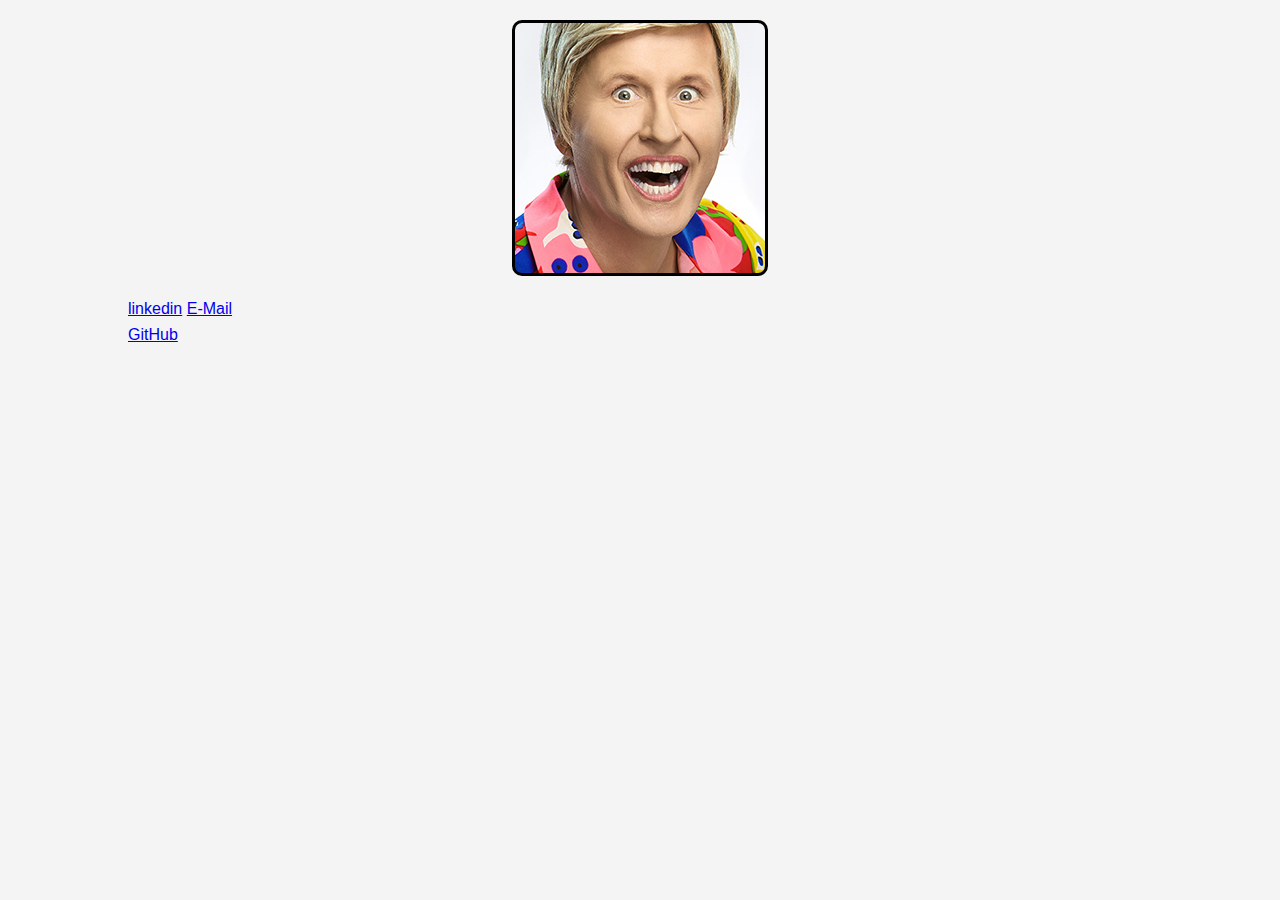
==== contact.html @ dbb846de "more content in home and created about me and my projects page" ====
<!DOCTYPE html>
<html lang="en" dir="ltr">
  <head>
    <meta charset="utf-8">
    <title>Contact Me</title>
    <link rel="stylesheet" type="text/css" href="css/style.css">
  </head>


  <body>
    <div class="container">
      <div id="image">

      </div>
      <div class="links">
        <a href="https://www.linkedin.com/in/zhiqi-jackie-chen-7537b3171/"> linkedin</a>
        <a href="jackiechenzq@gmail.com">E-Mail</a>
      </div>

      <div class="links">
        <a href="https://github.com/ZhiqiChen">GitHub</a>
      </div>
    </div>

    
  </body>
</html>
---- css/style.css ----
body{
	background-color:#f4f4f4;
	color:#555555;

	font-family: Arial, Helvetica, sans-serif;
	font-size:16px;
	font-weight:normal;
	/* Same as above */
	font: normal 16px Arial, Helvetica, sans-serif;

	line-height:1.6em;
	margin:0;
}

header{
    border-bottom: 3px  #ccc solid;
    padding: 2% 3% 3% 3% ;
}

.nav{
  float: left;
  margin:auto;
  padding: 0;
  width: 50%;
}
.nav p{
  font: normal 24px Arial, Helvetica, sans-serif;
  color: #555555;
  margin: 0;
  letter-spacing: 0.1em;
  word-spacing: 0.2em;
  font-weight: bold;

}

.nav a:link{
  margin: 0 2.5%;
	text-decoration: none;
	color: #555555;

}

.nav a:hover{
	font-weight: bold;
  border-top: 1px black solid;
}

.nav a:visited{
	color:#000;
}
.container{
	width:80%;
	margin:auto;
}
.button{
	background-color:#333;
	color:#fff;
	padding:10px 15px;
	border:none;
}

.button:hover{
	background:red;
	color:#fff;
}
#image{
  width:250px;
	height:250px;
  margin: 20px auto;
  border: 3px solid black;
  border-radius: 10px;
  background-image: url('me.jpg');
  background-position: center;
}
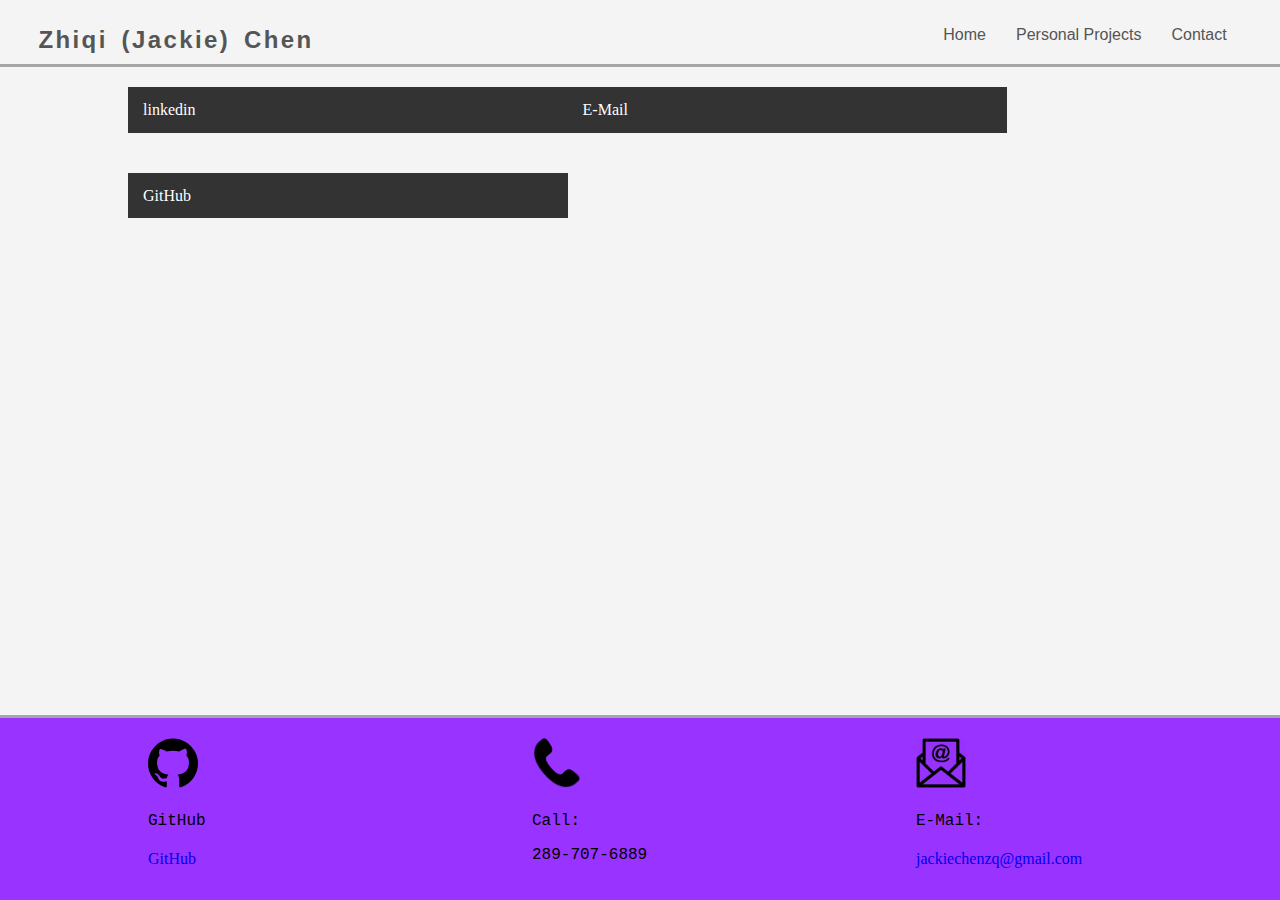
==== commit 6d3dee40: "added about me and footer to every document" ====
--- a/contact.html
+++ b/contact.html
@@ -5,13 +5,22 @@
     <title>Contact Me</title>
     <link rel="stylesheet" type="text/css" href="css/style.css">
   </head>
+  <header>
 
+    <div class="nav">
+      <p>Zhiqi (Jackie) Chen</p>
+    </div>
+    <div class="nav">
+      <a href="contact.html">Contact</a>
+      <a href="projects.html">Personal Projects</a>
+      <a href="index.html">Home</a>
+    </div>
+
+  </header>
 
   <body>
     <div class="container">
-      <div id="image">
 
-      </div>
       <div class="links">
         <a href="https://www.linkedin.com/in/zhiqi-jackie-chen-7537b3171/"> linkedin</a>
         <a href="jackiechenzq@gmail.com">E-Mail</a>
@@ -22,6 +31,25 @@
       </div>
     </div>
 
-    
+
   </body>
+  <footer>
+    <div class="footerLinks">
+        <img src="css/email.png" alt="Email image">
+        <p>E-Mail:</p>
+        <a href="mailto:jackiechenzq@gmail.com">jackiechenzq@gmail.com</a>
+      </div>
+      <div class="footerLinks">
+        <img src="css/phone.png" alt="Phone image">
+        <p>Call:</p>
+        <p>289-707-6889</p>
+      </div>
+      <div class="footerLinks">
+        <img src="css/github.svg" alt="github image">
+        <p>GitHub</p>
+        <a href="https://github.com/ZhiqiChen">GitHub</a>
+      </div>
+      <br clear="all" />
+  </footer>
+
 </html>
--- a/css/style.css
+++ b/css/style.css
@@ -1,19 +1,12 @@
 body{
 	background-color:#f4f4f4;
-	color:#555555;
-
-	font-family: Arial, Helvetica, sans-serif;
-	font-size:16px;
-	font-weight:normal;
-	/* Same as above */
-	font: normal 16px Arial, Helvetica, sans-serif;
 
 	line-height:1.6em;
 	margin:0;
 }
 
 header{
-    border-bottom: 3px  #ccc solid;
+    border-bottom: 3px  #a6a6a6 solid;
     padding: 2% 3% 3% 3% ;
 }
 
@@ -34,6 +27,8 @@
 }
 
 .nav a:link{
+  font: normal 16px Arial, Helvetica, sans-serif;
+  float: right;
   margin: 0 2.5%;
 	text-decoration: none;
 	color: #555555;
@@ -52,12 +47,7 @@
 	width:80%;
 	margin:auto;
 }
-.button{
-	background-color:#333;
-	color:#fff;
-	padding:10px 15px;
-	border:none;
-}
+
 
 .button:hover{
 	background:red;
@@ -72,3 +62,71 @@
   background-image: url('me.jpg');
   background-position: center;
 }
+
+.links a{
+  float: left;
+  margin: 20px auto;
+  width: 40%;
+  background-color:#333;
+	color:#fff;
+	padding:10px 15px;
+	border:none;
+  text-decoration: none;
+
+}
+
+
+aboutMe{
+  margin: 20px 0;
+}
+
+h2{
+   font: courier, sans-serif;
+  text-align: center;
+  border-bottom: 3px #a6a6a6 solid;
+
+}
+.text{
+  padding: 10px;
+  margin:auto;
+  font: 20px courier, sans-serif;
+
+}
+
+
+
+
+
+
+
+footer{
+  padding: 20px;
+  border-top: solid 3px #a6a6a6;
+  background-color: #9933ff;
+  position: relative;
+  position: fixed;
+  left: 0;
+  bottom: 0;
+  width: 100%;
+}
+
+.footerLinks{
+  float: right;
+  width: 30%;
+  margin:0;
+
+}
+
+.footerLinks a{
+  text-decoration: none;
+}
+
+.footerLinks p{
+  font: 16px courier, sans-serif;
+
+}
+.footerLinks img{
+  width: 50px;
+  height: 50px;
+
+}
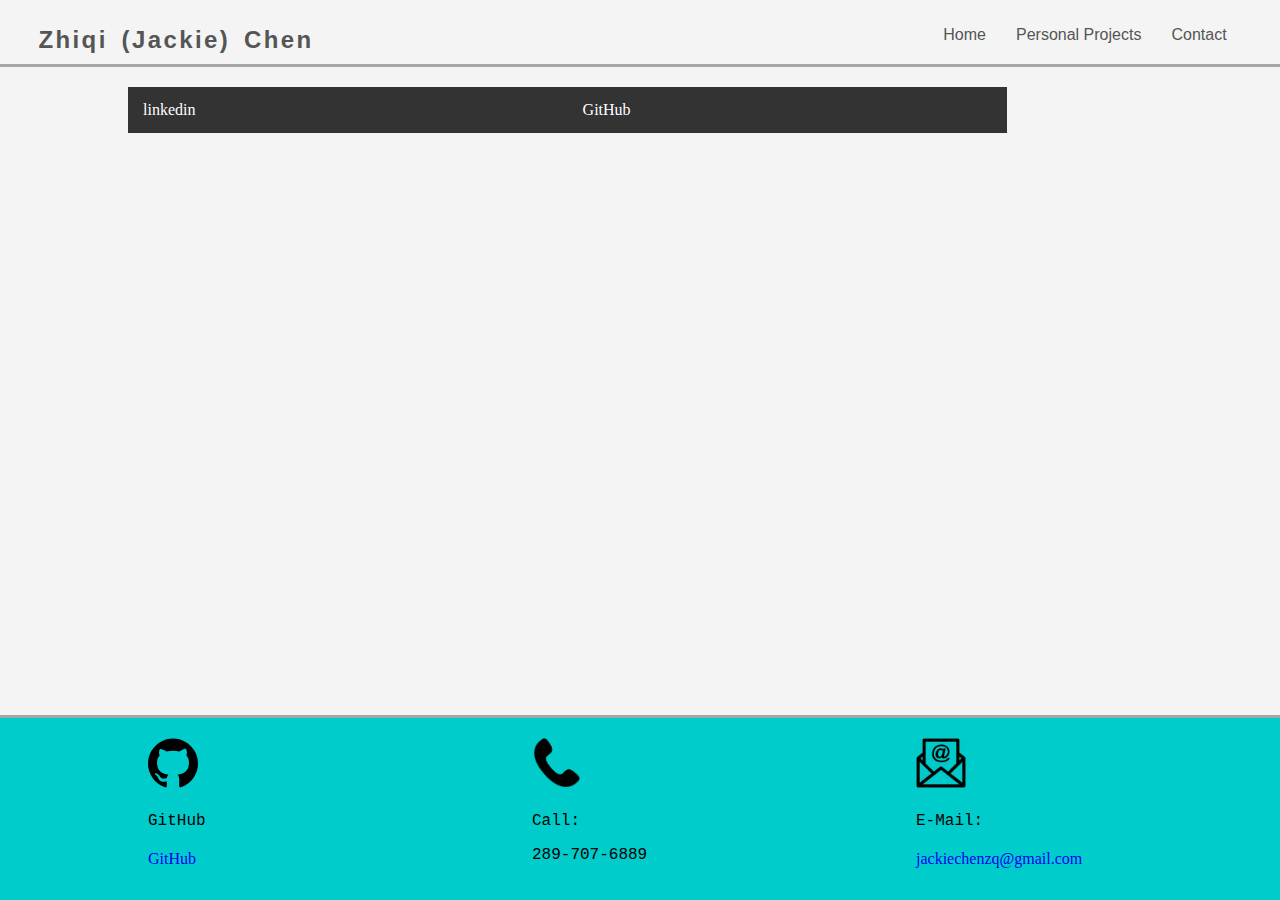
==== commit 1560d12c: "Uploaded correct image, css and added text to index" ====
--- a/contact.html
+++ b/contact.html
@@ -22,12 +22,12 @@
     <div class="container">
 
       <div class="links">
-        <a href="https://www.linkedin.com/in/zhiqi-jackie-chen-7537b3171/"> linkedin</a>
-        <a href="jackiechenzq@gmail.com">E-Mail</a>
+        <a href="www.linkedin.com/in/zhiqi-chen"> linkedin</a>
+        <a href="https://github.com/ZhiqiChen">GitHub</a>
       </div>
 
       <div class="links">
-        <a href="https://github.com/ZhiqiChen">GitHub</a>
+
       </div>
     </div>
 
--- a/css/style.css
+++ b/css/style.css
@@ -53,14 +53,16 @@
 	background:red;
 	color:#fff;
 }
+
 #image{
-  width:250px;
-	height:250px;
-  margin: 20px auto;
-  border: 3px solid black;
-  border-radius: 10px;
-  background-image: url('me.jpg');
-  background-position: center;
+	object-fit: contain;
+	display: block;
+  width: 300px;
+	height:auto;
+	/* margin: 20px auto; */
+	border-radius: 10px;
+	border: 3px solid black;
+	margin: 20px auto;
 }
 
 .links a{
@@ -93,6 +95,9 @@
 
 }
 
+body{
+	margin-bottom: 200px;
+}
 
 
 
@@ -100,9 +105,10 @@
 
 
 footer{
+
   padding: 20px;
   border-top: solid 3px #a6a6a6;
-  background-color: #9933ff;
+  background-color: #00cccc;
   position: relative;
   position: fixed;
   left: 0;
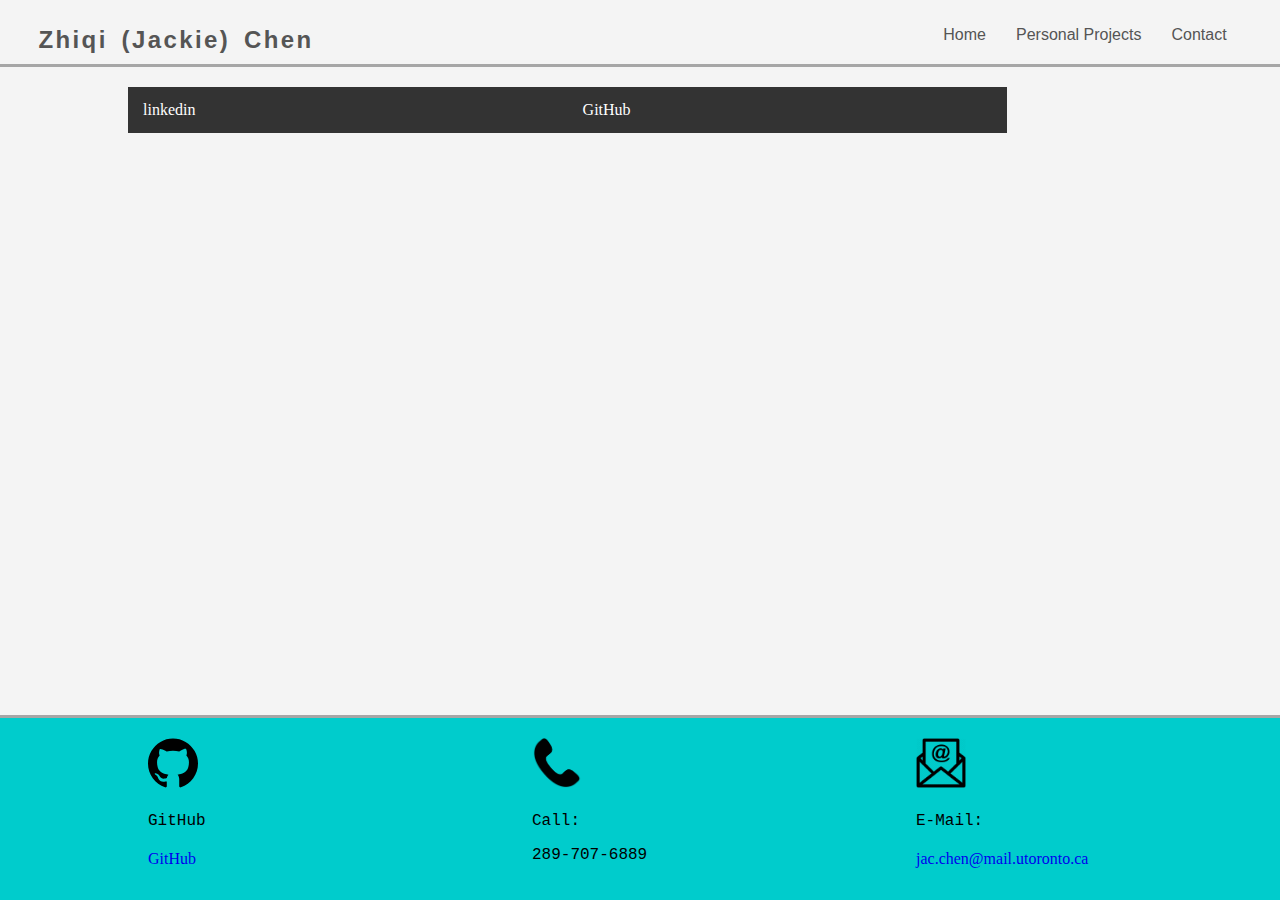
==== commit 80b883f9: "edited email to school email" ====
--- a/contact.html
+++ b/contact.html
@@ -22,7 +22,7 @@
     <div class="container">
 
       <div class="links">
-        <a href="www.linkedin.com/in/zhiqi-chen"> linkedin</a>
+        <a href="https://www.linkedin.com/in/zhiqi-chen/"> linkedin</a>
         <a href="https://github.com/ZhiqiChen">GitHub</a>
       </div>
 
@@ -37,7 +37,7 @@
     <div class="footerLinks">
         <img src="css/email.png" alt="Email image">
         <p>E-Mail:</p>
-        <a href="mailto:jackiechenzq@gmail.com">jackiechenzq@gmail.com</a>
+        <a href="mailto:jac.chen@mail.utoronto.ca">jac.chen@mail.utoronto.ca</a>
       </div>
       <div class="footerLinks">
         <img src="css/phone.png" alt="Phone image">
